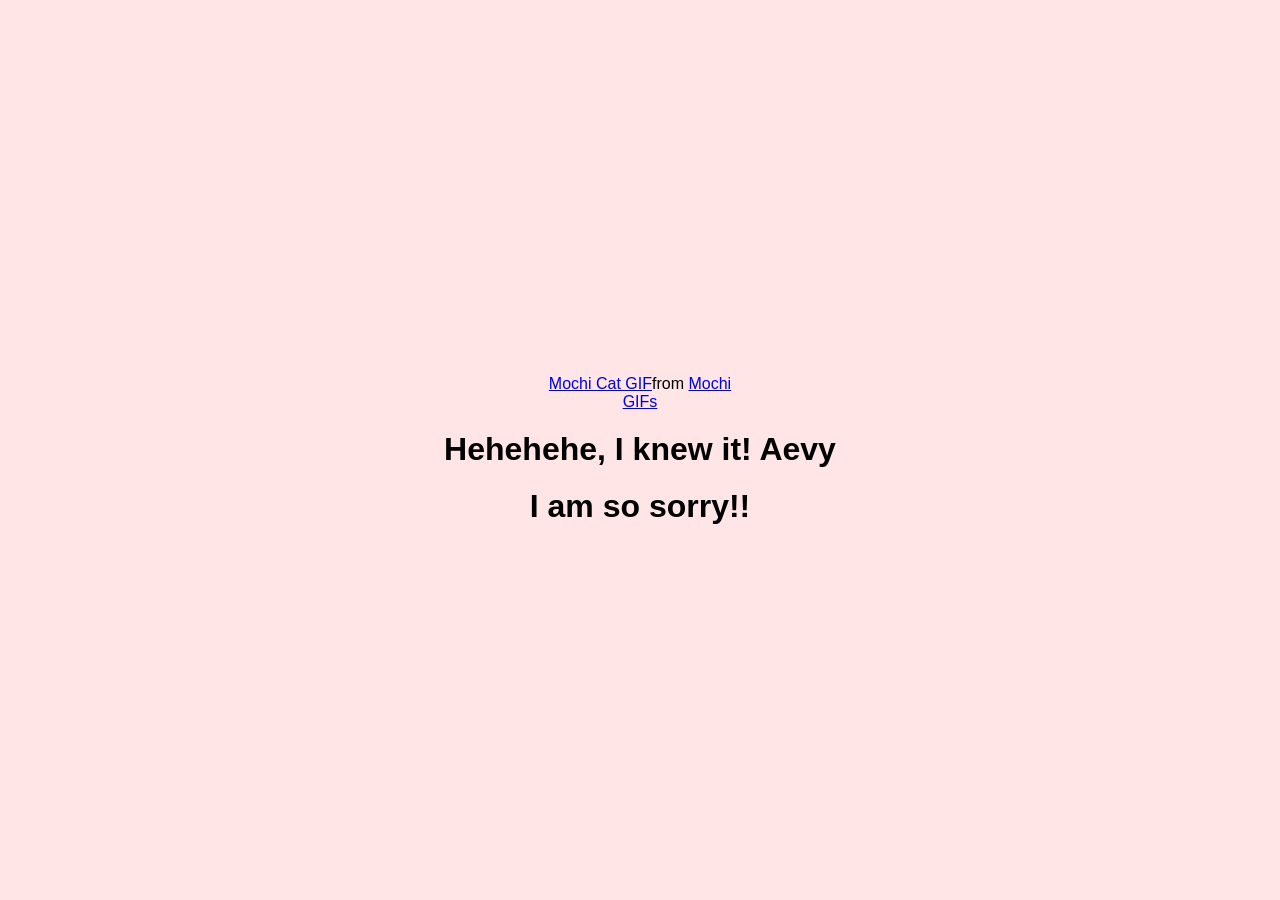
==== yes.html @ 3c33e3ab "initial commit" ====
<!DOCTYPE html>
<html lang="en">
  <head>
    <meta charset="UTF-8" />
    <meta name="viewport" content="width=device-width, initial-scale=1.0" />
    <title>Ask Her Out</title>

    <link rel="stylesheet" href="./style.css" />
  </head>
  <body>
    <div class="container">
      <div
        class="tenor-gif-embed"
        data-postid="253027946666209433"
        data-share-method="host"
        data-aspect-ratio="1.37853"
        data-width="100%"
      >
        <a
          href="https://tenor.com/view/mochi-cat-mochi-and-goma-goma-and-peach-mochi-mochi-peach-cat-gif-gif-253027946666209433"
          >Mochi Cat GIF</a
        >from <a href="https://tenor.com/search/mochi-gifs">Mochi GIFs</a>
      </div>
      <script
        type="text/javascript"
        async
        src="https://tenor.com/embed.js"
      ></script>
      <script src="./script.js"></script>
      <h1>Hehehehe, I knew it! Aevy</h1>
      <h1>I am so sorry!!</h1>
    </div>
  </body>
</html>
---- style.css ----
/* author - deepak tiwari */
* {
    margin: 0;
    padding: 0;
    box-sizing: border-box;
    font-family: sans-serif;
  }
  
  body {
    width: 100%;
    min-height: 100vh;
    display: flex;
    justify-content: center;
    align-items: center;
    background-color: #ffe5e5;
  }
  
  .container {
    display: flex;
    flex-direction: column;
    text-align: center;
    align-items: center;
    gap: 20px;
    max-width: 500px;
    margin: 20px;
  }
  
  .container .tenor-gif-embed {
    max-width: 200px;
  }
  
  .container .btn {
    display: flex;
    gap: 25px;
  }
  
  .btn a {
    text-decoration: none;
    color: #111;
    background: #fff;
    padding: 10px 25px;
    border-radius: 8px;
    box-shadow: 0.5rem 1rem 3rem hsl(0, 0%, 0%, 0.3);
  }
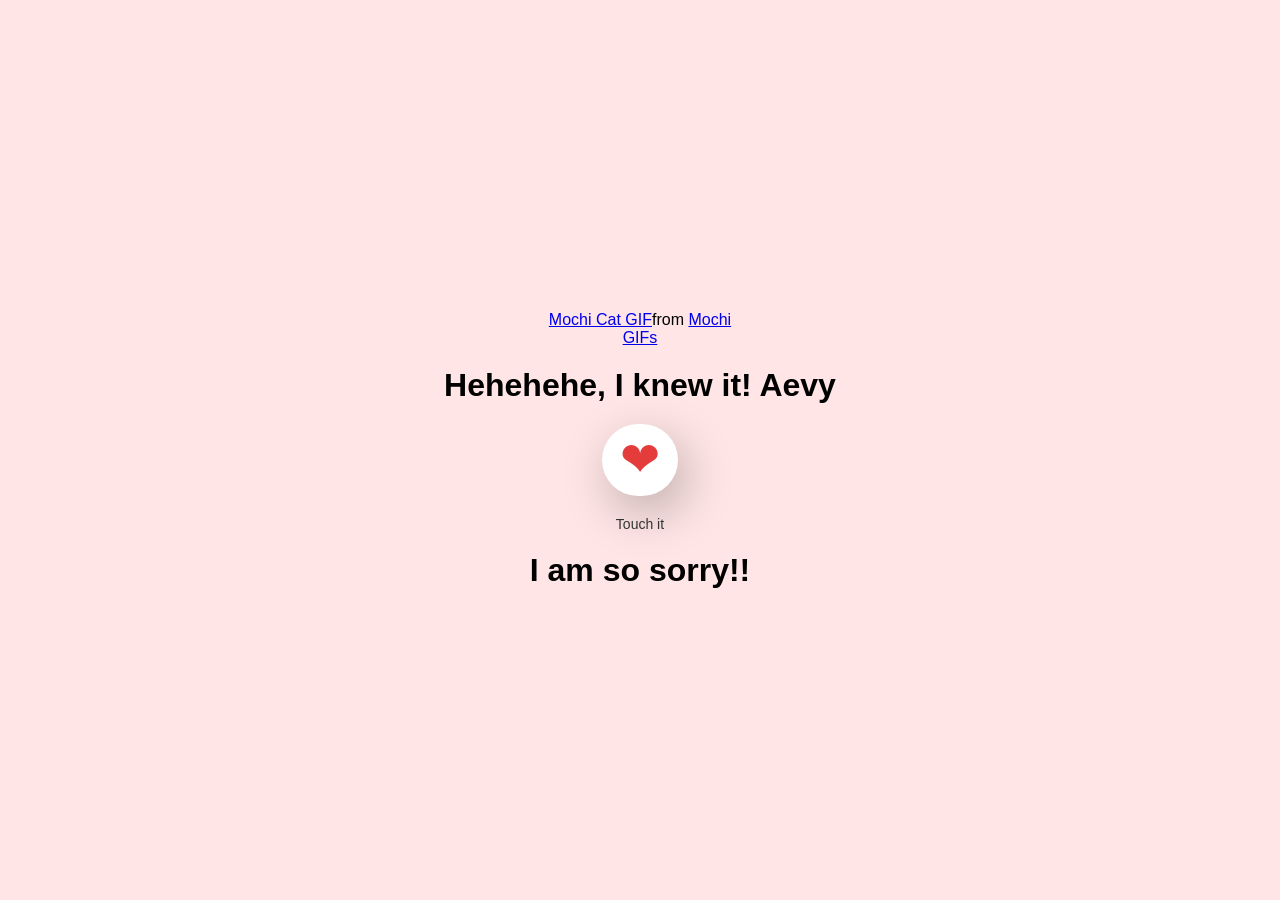
==== commit a6ceea80: "last commit" ====
--- a/yes.html
+++ b/yes.html
@@ -28,6 +28,8 @@
       ></script>
       <script src="./script.js"></script>
       <h1>Hehehehe, I knew it! Aevy</h1>
+      <button id="start-audio" class="heart-button" type="button">❤</button>
+      <p class="heart-hint">Touch it</p>
       <h1>I am so sorry!!</h1>
     </div>
   </body>
--- a/style.css
+++ b/style.css
@@ -41,4 +41,21 @@
     padding: 10px 25px;
     border-radius: 8px;
     box-shadow: 0.5rem 1rem 3rem hsl(0, 0%, 0%, 0.3);
+  }
+
+  .heart-button {
+    border: none;
+    background: #fff;
+    color: #e43b3b;
+    font-size: 48px;
+    line-height: 1;
+    padding: 12px 18px;
+    border-radius: 999px;
+    box-shadow: 0.5rem 1rem 3rem hsl(0, 0%, 0%, 0.25);
+    cursor: pointer;
+  }
+
+  .heart-hint {
+    font-size: 14px;
+    color: #333;
   }
